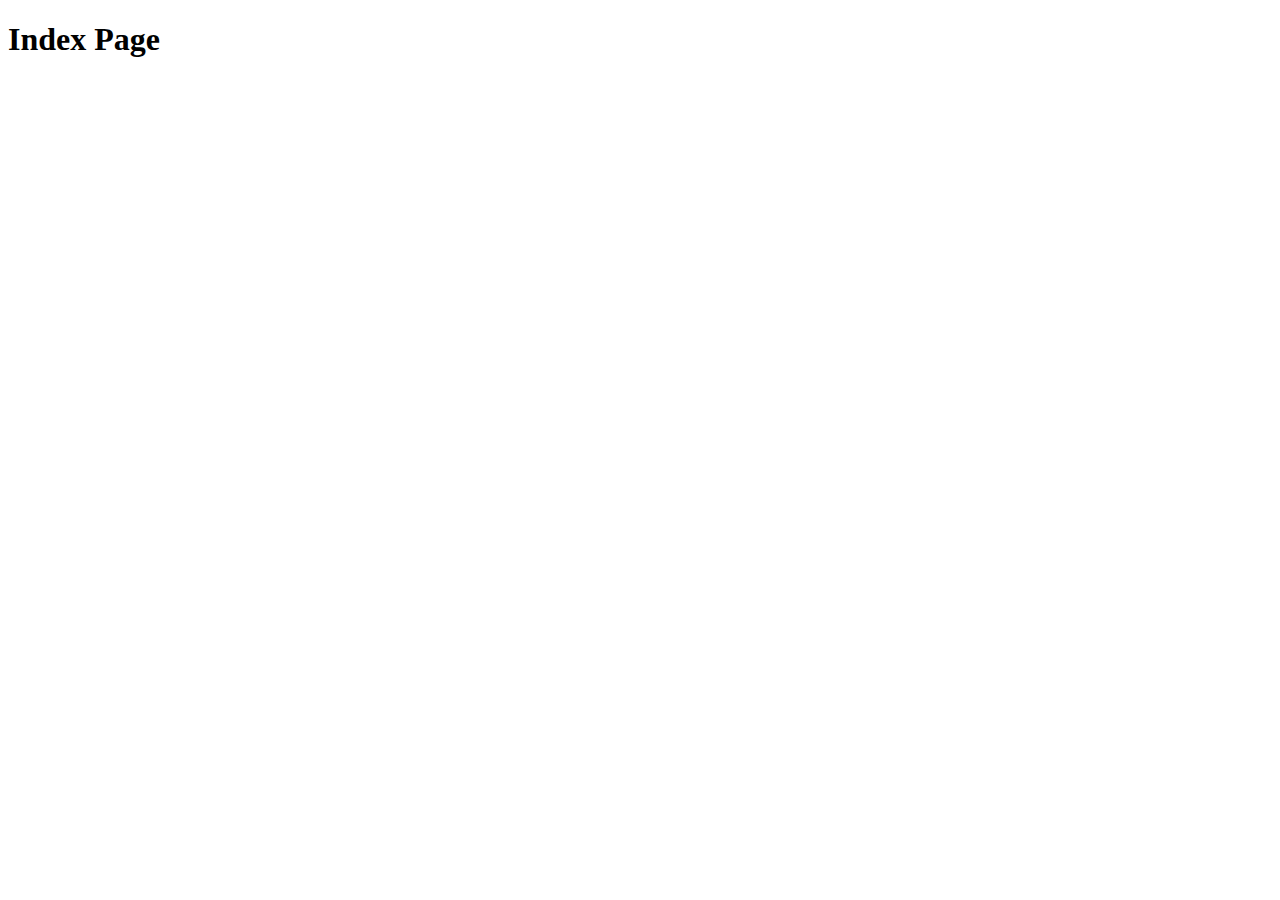
==== pet-clinic-web/src/main/resources/templates/index.html @ 585a91c1 "Add index pages controllers" ====
<!DOCTYPE html>
<html lang="en" xmlns:th="http://www.thymeleaf.org">
  <head>
    <meta charset="UTF-8" />
    <meta http-equiv="X-UA-Compatible" content="IE=edge" />
    <meta name="viewport" content="width=device-width, initial-scale=1.0" />
    <title>Pet Clinic</title>
  </head>
  <body>
    <h1>Index Page</h1>
  </body>
</html>
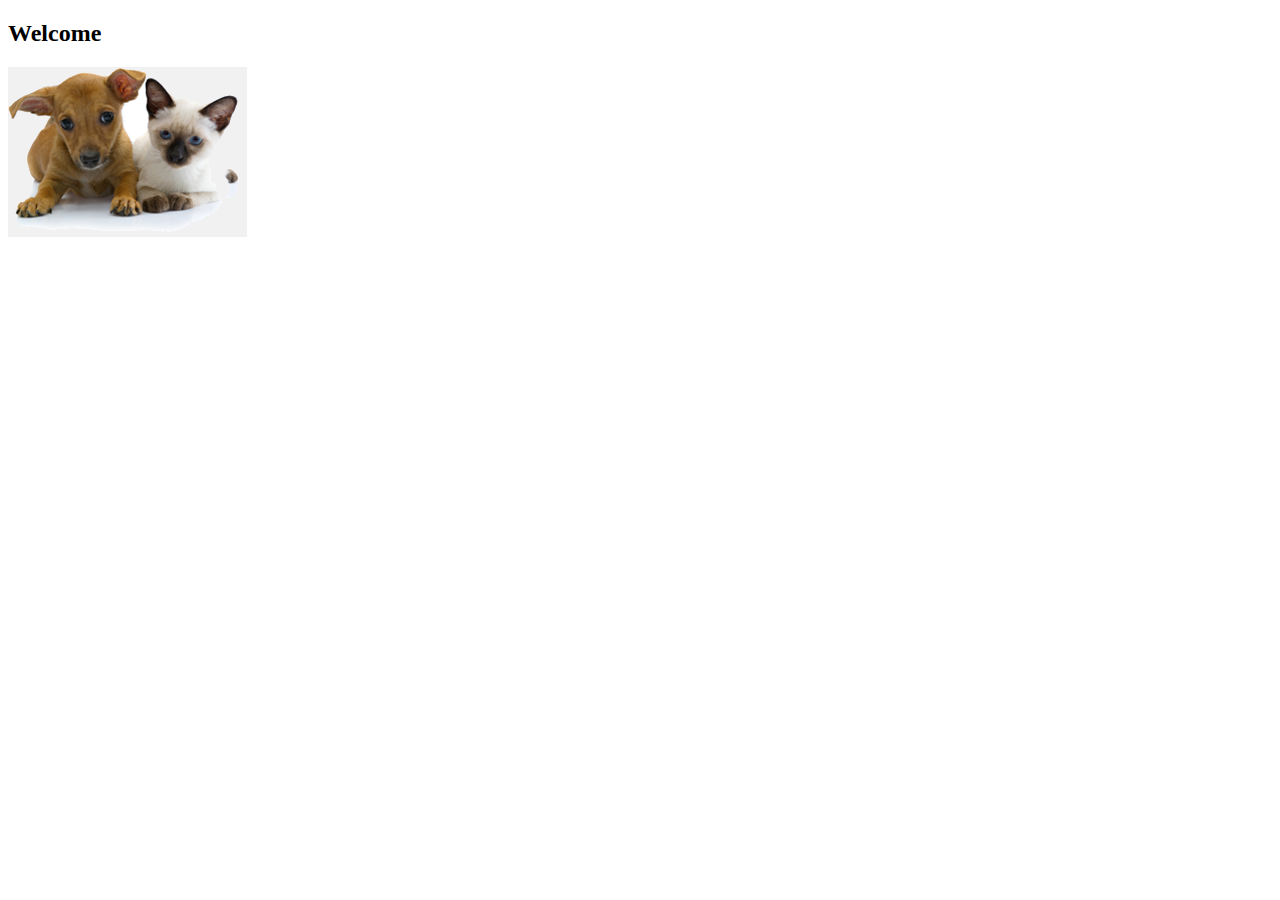
==== commit c499b96b: "Add models" ====
--- a/pet-clinic-web/src/main/resources/templates/index.html
+++ b/pet-clinic-web/src/main/resources/templates/index.html
@@ -1,12 +1,20 @@
 <!DOCTYPE html>
-<html lang="en" xmlns:th="http://www.thymeleaf.org">
-  <head>
-    <meta charset="UTF-8" />
-    <meta http-equiv="X-UA-Compatible" content="IE=edge" />
-    <meta name="viewport" content="width=device-width, initial-scale=1.0" />
-    <title>Pet Clinic</title>
-  </head>
+<html
+  lang="en"
+  xmlns:th="https://www.thymeleaf.org"
+  th:replace="~{fragments/layout :: layout (~{::body},'home')}"
+>
   <body>
-    <h1>Index Page</h1>
+    <h2 th:text="#{welcome}">Welcome</h2>
+
+    <div class="row">
+      <div class="col-md-12">
+        <img
+          class="img-responsive"
+          src="../static/resources/images/pets.png"
+          th:src="@{/resources/images/pets.png}"
+        />
+      </div>
+    </div>
   </body>
 </html>
